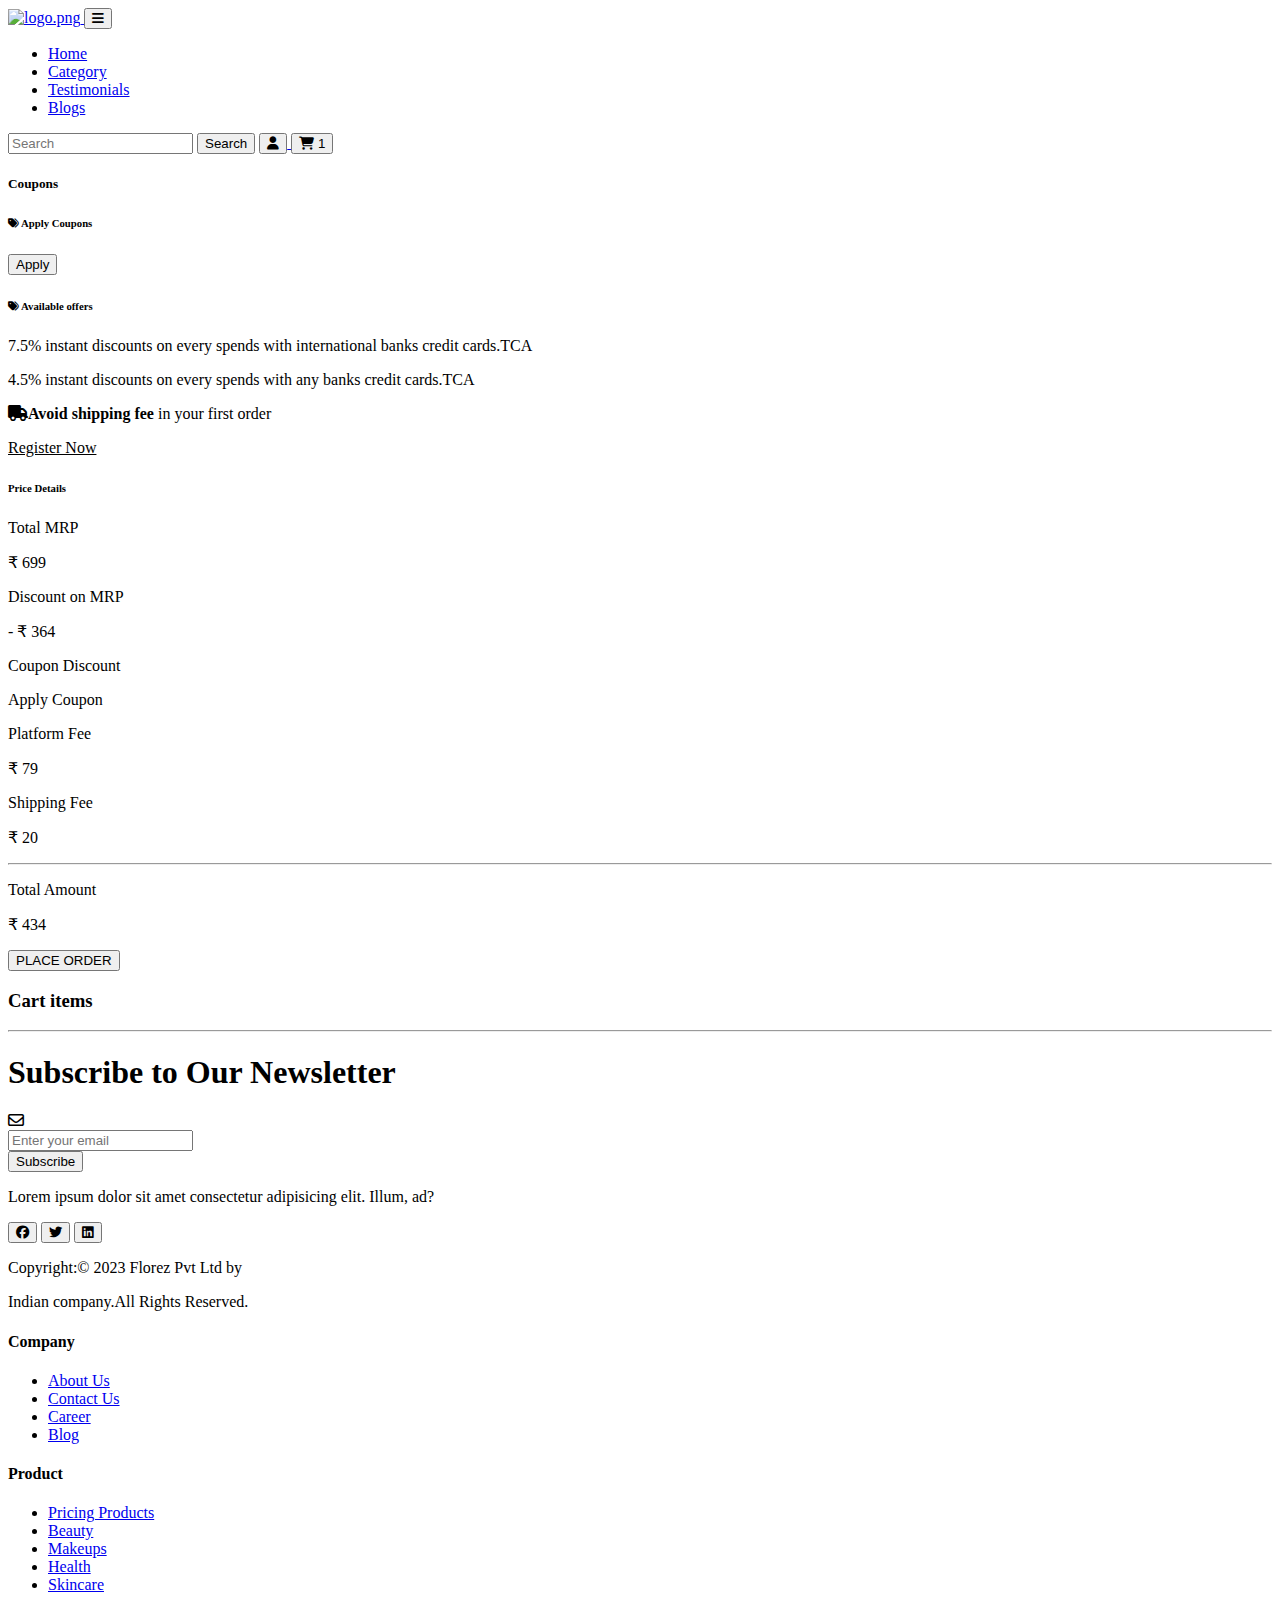
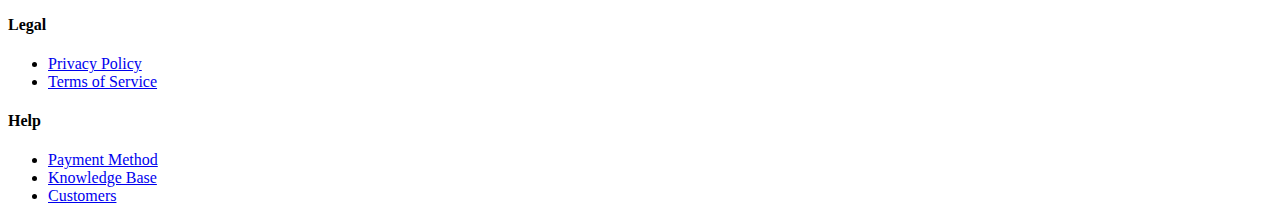
==== static/cartItemsDisplay.html @ 2e8b13e8 "first commit" ====
<!DOCTYPE html>
<html lang="en">
<head>
    <meta charset="UTF-8">
    <meta name="viewport" content="width=device-width, initial-scale=1.0">
    <title>Cart items</title>
    <link href="https://cdn.jsdelivr.net/npm/bootstrap@5.3.2/dist/css/bootstrap.min.css" rel="stylesheet" integrity="sha384-T3c6CoIi6uLrA9TneNEoa7RxnatzjcDSCmG1MXxSR1GAsXEV/Dwwykc2MPK8M2HN" crossorigin="anonymous">
    <link rel="stylesheet" href="./css/style.css">
    <link rel="stylesheet" href="./css/responsive.css">
    <link rel="stylesheet" href="https://cdnjs.cloudflare.com/ajax/libs/font-awesome/6.5.0/css/all.min.css">
    <!-- <script  type="text/javascript" src="./js/index.js"></script> -->
    <link rel="icon" href="./assets/images/logos.png">
  
</head>
<body>

<!-- navigation bar  -->
    <section id="cart-navigation">
        <nav class="navbar navbar-expand-lg bg-body-tertiary px-lg-5 py-2 fixed-top nav-productPage">
             <div class="container-fluid">
               <a class="navbar-brand" href="#">
                 <img src="./assets/images/brand.png" alt="logo.png" class="img-fluid logo_img">
               </a>
               <button class="navbar-toggler" type="button" data-bs-toggle="collapse" data-bs-target="#navbarSupportedContent" aria-controls="navbarSupportedContent" aria-expanded="false" aria-label="Toggle navigation">
                 <span >
                   <i class="fa-solid fa-bars"></i>
                 </span>
               </button>
               <div class="collapse navbar-collapse" id="navbarSupportedContent">
                 <ul class="navbar-nav me-auto mb-2 mb-lg-0">
                   <li class="nav-item">
                     <a class="nav-link active" aria-current="page" href="#">Home</a>
                   </li>
                   <li class="nav-item">
                     <a class="nav-link" href="#category">Category</a>
                   </li>
                   <li class="nav-item">
                     <a class="nav-link" href="#testimonials">Testimonials</a>
                   </li>
                   <li class="nav-item">
                     <a class="nav-link" href="#blogs">Blogs</a>
                   </li>
                 </ul>
                 <form class="d-flex" role="search">
                     <input class="form-control me-2" type="search" placeholder="Search" aria-label="Search">
                     <button class="btn s-media-btn" type="submit">Search</button>
 
                     <a href="#">
                         <button class="btn none" type="submit">
                             <i class="fa-solid fa-user"></i>
                             <span class="icon_nav user-online"></span>
                         </button>
                     </a>
 
                     <a href="#">
                         <button class="btn none" onclick="buyNow()">
                             <i class="fa-solid fa-cart-shopping"></i>
                             <span class="icon_nav cart-order">1</span>
                         </button>
                     </a>
                    
                 </form>
 
               </div>
             </div>
           </nav> 
   </section> 

   <!-- Offer & billing section -->

   <section class="nav-gap" id="cartItem ">
            <div class="container-fluid pt-2 px-sm-5">
                    <div class="row px-1">
                        <!-- left section -->
                        <div class="col-sm-6 px-0">
                            <!-- coupon section starts -->
                            <div class="border rounded-1 px-3 py-2 ">
                                <h5>Coupons</h5>
                                <div class="d-flex align-items-center justify-content-between">
                                    <h6>
                                        <i class="fa-solid fa-tags"></i>
                                        Apply Coupons
                                    </h6>

                                    <button class="btn s-media-btn text-white py-1 mb-1">Apply</button>

                                </div>
                            </div>
                            <!-- coupon section starts -->

                            <!-- credit card section offer section -->
                            <div class="px-3 py-3 border mt-3 d-flex flex-column rounded-1">
                                <h6>
                                    <i class="fa-solid fa-tags"></i>
                                    Available offers
                                </h6>
                                <p class="fw-light">7.5% instant discounts on every spends with international banks credit cards.TCA</p>
                                <p class="fw-light">4.5% instant discounts on every spends with any banks credit cards.TCA</p>
                            </div>
                             <!-- credit card section offer section -->

                             <!-- avoid shipping fee section starts -->
                                    <div class="border py-3 px-3 mt-3 d-flex rounded-1 justify-content-between">
                                        <p><i class="fa-solid fa-truck pe-1"></i><strong>Avoid shipping fee</strong> in your first order</p>
                                        <a href="#" class="text-decoration-none" style="color:var(--primary-color)">Register Now</a>
                                    </div>
                             <!-- avoid shipping fee section ends-->

                            <div>

                            </div>




                        </div>

                        <!-- Billing section -->
                            <div class="col-sm-6 pt-3 px-1 px-sm-3">
                                <h6>Price Details</h6>
                                <!-- price calculation -->
                                <div class="d-flex flex-column py-3 border rounded-1">
                                        <div class="d-flex justify-content-between px-2 px-sm-3">
                                            <p class="fw-light mb-1">Total MRP</p>
                                            <p class="mb-1">&#8377; <span class="">699</span></p>
                                        </div>

                                        <div class="d-flex justify-content-between px-2 px-sm-3">
                                            <p class="fw-light mb-1">Discount on MRP</p>
                                            <p class="mb-1">- &#8377; <span class="d-mrp text-success">364</span></p>
                                        </div>

                                        <div class="d-flex justify-content-between px-2 px-sm-3">
                                            <p class="fw-light mb-1 c-dicount">Coupon Discount</p>
                                            <p class="mb-1"><span class=" a-coupon text-danger ">Apply Coupon</span></p>
                                        </div>
                                        <div class="d-flex justify-content-between px-2 px-sm-3">
                                            <p class="fw-light mb-1">Platform Fee
                                                
                                            </p>
                                            <p class="mb-1">&#8377; <span class="">79</span></p>
                                        </div>
                                        <div class="d-flex justify-content-between px-2 px-sm-3">
                                            <p class="fw-light mb-1">Shipping Fee
                                               
                                            </p>
                                            <p class="mb-1">&#8377; <span class="">20</span></p>
                                        </div>
                                        <hr>
                                        <div class="d-flex justify-content-between px-2 px-sm-3">
                                            <p class="fw-medium mb-1">Total Amount</p>
                                            <p class="mb-1 fw-medium">&#8377; <span class="">434</span></p>
                                        </div>
                                        
                                            <button class="btn s-media-btn mx-sm-3 mt-3 text-white fw-medium" onclick="featurenotAvailable()">PLACE ORDER</button>
                                </div>

                            </div>
                    </div>
            </div>
   </section>


   <!-- cart item section  -->

<section id="mycart-display" class="pt-3">
  
  
    <h3 class="text-shadow px-lg-5 px-3">Cart items</h3>
 
  <hr class="text-danger">
    <div class="container-fluid pt-2 px-lg-5">


        <div class="row" id="CartItemContainer">
            <!-- card is adding here dynamically  -->
            
      </div>
        
    </div>
</section>

<!-- footer section starts from here  -->


<footer id="footer" class="footer-gap bg bg-danger-subtle " >
  <div class="container footer_container">
    <!--footer newsletter section starts here-->
        <div class="row footer_pad ">
                <div class="col-lg-4 col-md-6 col-12 p-2 ps-0">
                    <h1 class="footer_head">Subscribe to Our Newsletter</h1>
                </div>
                <div class="col-lg-8 col-md-6 col-12  p-3">
                    <!-- newsletter subscribing section starts -->
                   <div class="row justify-content-center">
                        <div class="col-lg-8 col-md-10 col-12 subs_color px-4 py-3 rounded d-flex align-items-center">
                                <div class="col-2 text-center">
                                  <i class="fa-regular fa-envelope"></i>
                                </div>
                                <div class="col-6">
                                    <input type="email" id="subs_email" name="subs_email" class="form-control py-2 border-0" placeholder="Enter your email">
                                </div>
                                <div class="col-4 d-flex justify-content-center">
                                    <button class="btn s-media-btn px-4 px-lg-4 px-md-2 py-2">Subscribe</button>
                                </div>
                        </div>
                    </div>
                   <!-- newsletter subscribing section starts -->
                </div>
        </div>
    <!-- newsletter section ends -->
    
    <!-- footer listing section starts -->
        <div class="row footer_lower_pad">
        <!-- left part starts -->
                
                    <div class="col-lg-4 col-12 d-flex flex-column justify-content-between align-items-start">
                                <!-- First Row Logo -->
                                <div class="my-2">
                                    
                                </div>
                            
                                <!-- Second Row -->
                                <div class="my-1">
                                    <p class="mb-0">Lorem ipsum dolor sit amet consectetur adipisicing elit. Illum, ad?</p>
                                </div>
                            
                                <!-- Third Row - Social Icons -->
                                <div class="my-3 d-flex justify-content-left">

                                      <button class="btn s-media-btn me-2">
                                        <i class="fa-brands fa-facebook"></i>
                                      </button>
                                      
                                   <button class="btn s-media-btn me-2">
                                      <i class="fa-brands fa-twitter"></i>
                                   </button>
                                       
                                   <button class=" btn s-media-btn">
                                      <i class="fa-brands fa-linkedin"></i>
                                   </button>


                                </div>
                            
                                <!-- Fourth Row - Copyright Message -->
                                <div class="text-left my-1">
                                    <p class="mb-0">Copyright:© 2023 Florez Pvt Ltd by</p>
                                    <p><span class="indian">Indian company.</span>All Rights Reserved.</p>
                                </div>
                    </div>
         <!-- left part ends    -->
    
    <!-- middle part 2 columns company & Product starts -->
            <div class="col-lg-4 col-md-6 col-12  d-flex">
                <!-- First Column starts-->
                <div class="flex-grow-1 pr-3">
                    <h4 class="font-weight-bold mb-3">Company</h4>
                    <ul class="list-unstyled footer-list">
                        <li class="mb-2"><a href="#">About Us</a></li>
                        <li class="mb-2"><a href="#">Contact Us</a></li>
                        <li class="mb-2"><a href="#">Career</a></li>
                        <li class="mb-2"><a href="#">Blog</a></li>
                    </ul>
                </div>
                <!-- First Column ends-->
    
                <!-- Second Column starts-->
                <div class="flex-grow-1 pl-3">
                    <h4 class="mb-3">Product</h4>
                    <ul class="list-unstyled footer-list">
                        <li class="mb-2"><a href="#">Pricing Products</a></li>
                        <li class="mb-2"><a href="#">Beauty</a></li>
                        <li class="mb-2"><a href="#">Makeups</a></li>
                        <li class="mb-2"><a href="#">Health</a></li>
                        <li class="mb-2"><a href="#">Skincare</a></li>
                    </ul>
                </div>
            </div>
            <!-- second column ends -->
    
    <!-- middle part 2 columns company & Product ends-->
    
                
    <!-- end part Legal & help starts here  -->
            <div class="col-lg-4 col-md-6 col-12  d-flex">
                    <!-- Third Column -->
                    <div class="flex-grow-1 pr-3">
                        <h4 class="font-weight-bold mb-3">Legal</h4>
                        <ul class="list-unstyled footer-list">
                            <li class="mb-2"><a href="#">Privacy Policy</a></li>
                            <li class="mb-2"><a href="#">Terms of Service</a></li>
                        </ul>
                    </div>
    
                    <!-- Fourth Column -->
                    <div class="flex-grow-1 pl-3">
                        <h4 class="mb-3">Help</h4>
                        <ul class="list-unstyled footer-list">
                            <li class="mb-2"><a href="#">Payment Method</a></li>
                            <li class="mb-2"><a href="#">Knowledge Base</a></li>
                            <li class="mb-2"><a href="#">Customers</a></li>
                        </ul>
                    </div>
            </div>
    <!-- end part Legal & help ends here  -->
    
        </div>
    
        <!-- footer listing section ends -->
    
    </div>
</footer>



    
<!-- internal js -->
<script>



</script>

<!-- importing bootstrap js -->
<script src="https://cdn.jsdelivr.net/npm/bootstrap@5.3.2/dist/js/bootstrap.bundle.min.js" integrity="sha384-C6RzsynM9kWDrMNeT87bh95OGNyZPhcTNXj1NW7RuBCsyN/o0jlpcV8Qyq46cDfL" crossorigin="anonymous"></script>
<script
src="https://cdn.jsdelivr.net/npm/@popperjs/core@2.11.8/dist/umd/popper.min.js"
integrity="sha384-I7E8VVD/ismYTF4hNIPjVp/Zjvgyol6VFvRkX/vR+Vc4jQkC+hVqc2pM8ODewa9r"
crossorigin="anonymous"
></script>

<!-- importing jquery -->
<script
      src="https://code.jquery.com/jquery-3.7.1.js"
      integrity="sha256-eKhayi8LEQwp4NKxN+CfCh+3qOVUtJn3QNZ0TciWLP4="
      crossorigin="anonymous">
    </script>
<!-- importing external js file -->
<script defer src="./js/index.js"></script>
<script defer src="./js/jquery.js"></script>
</body>
</html>
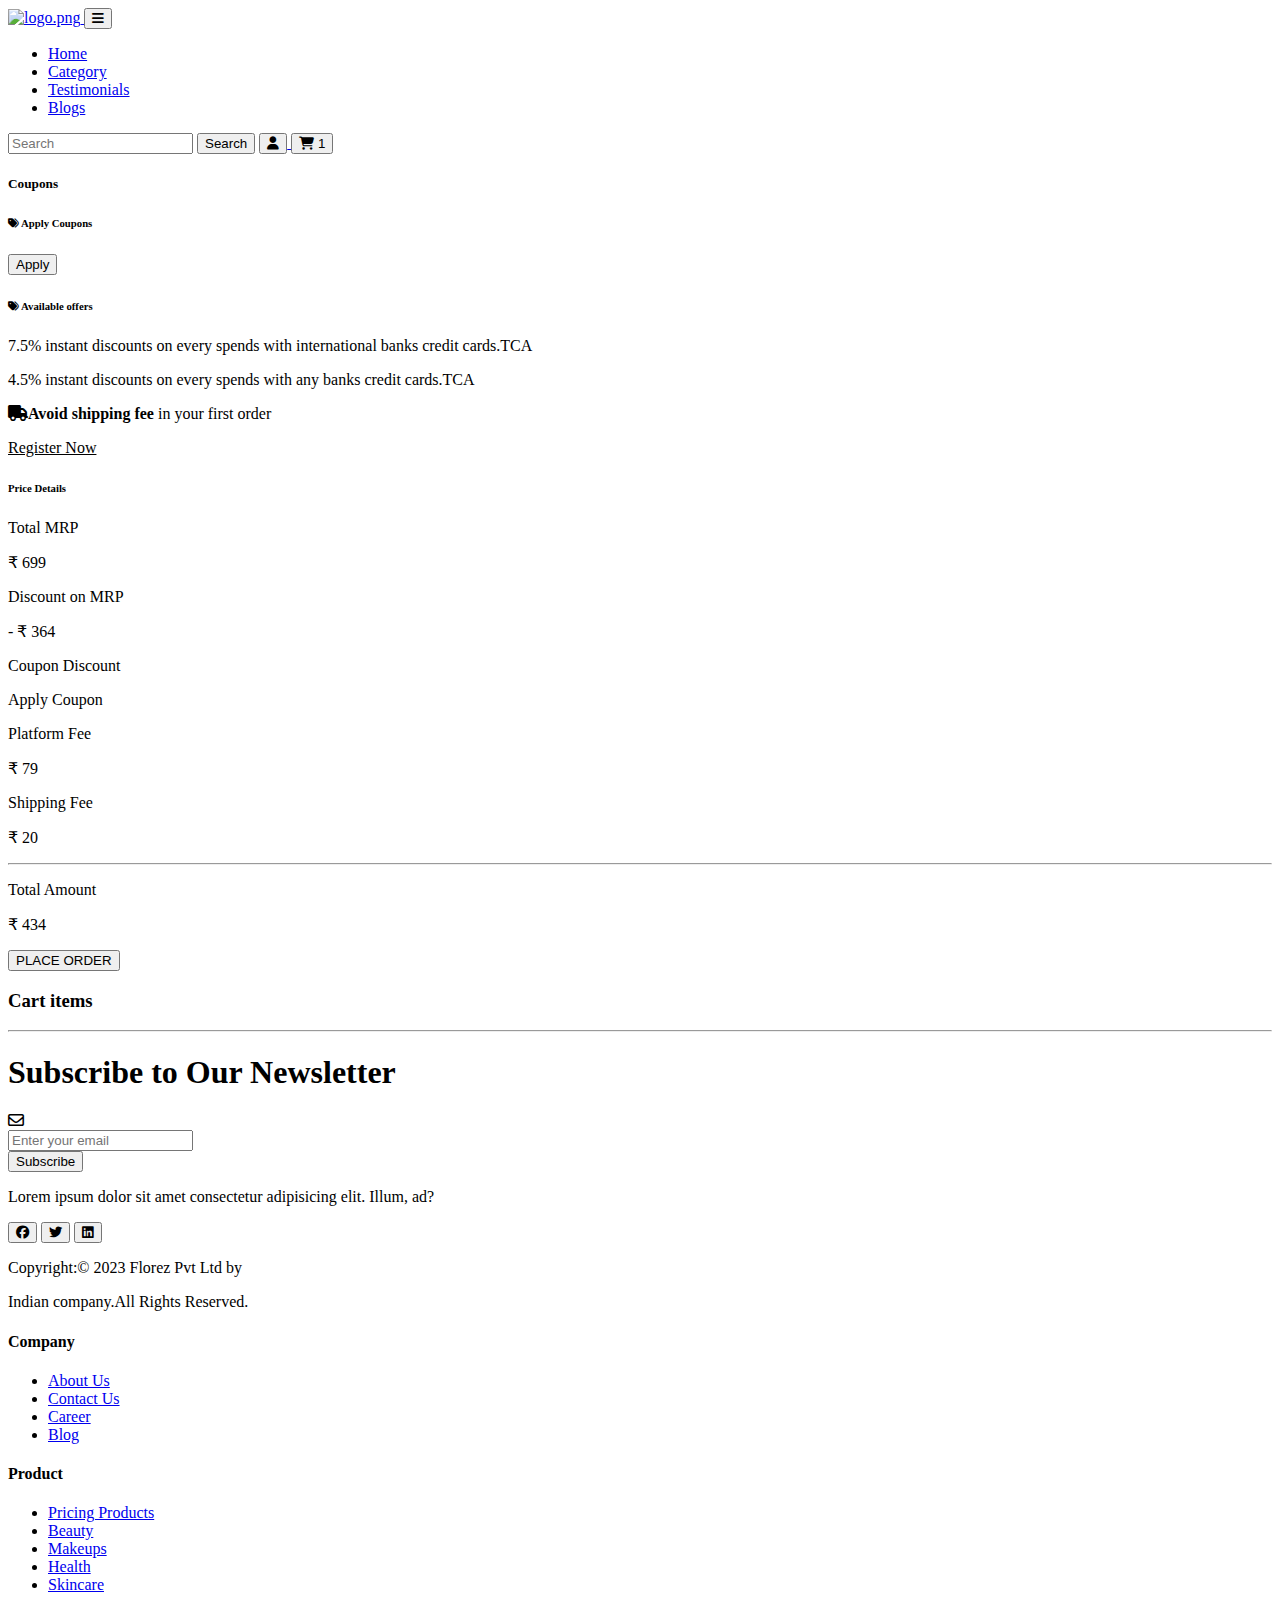
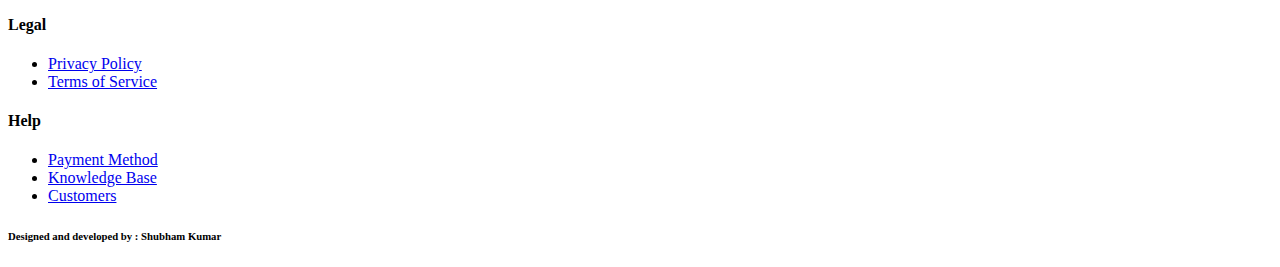
==== commit 1fa95486: "little changes in utility classes" ====
--- a/static/cartItemsDisplay.html
+++ b/static/cartItemsDisplay.html
@@ -310,6 +310,9 @@
         <!-- footer listing section ends -->
     
     </div>
+    <div class="d-flex justify-content-center py-1 designed">
+        <h6>Designed and developed by : Shubham Kumar</h6>
+    </div>
 </footer>
 
 
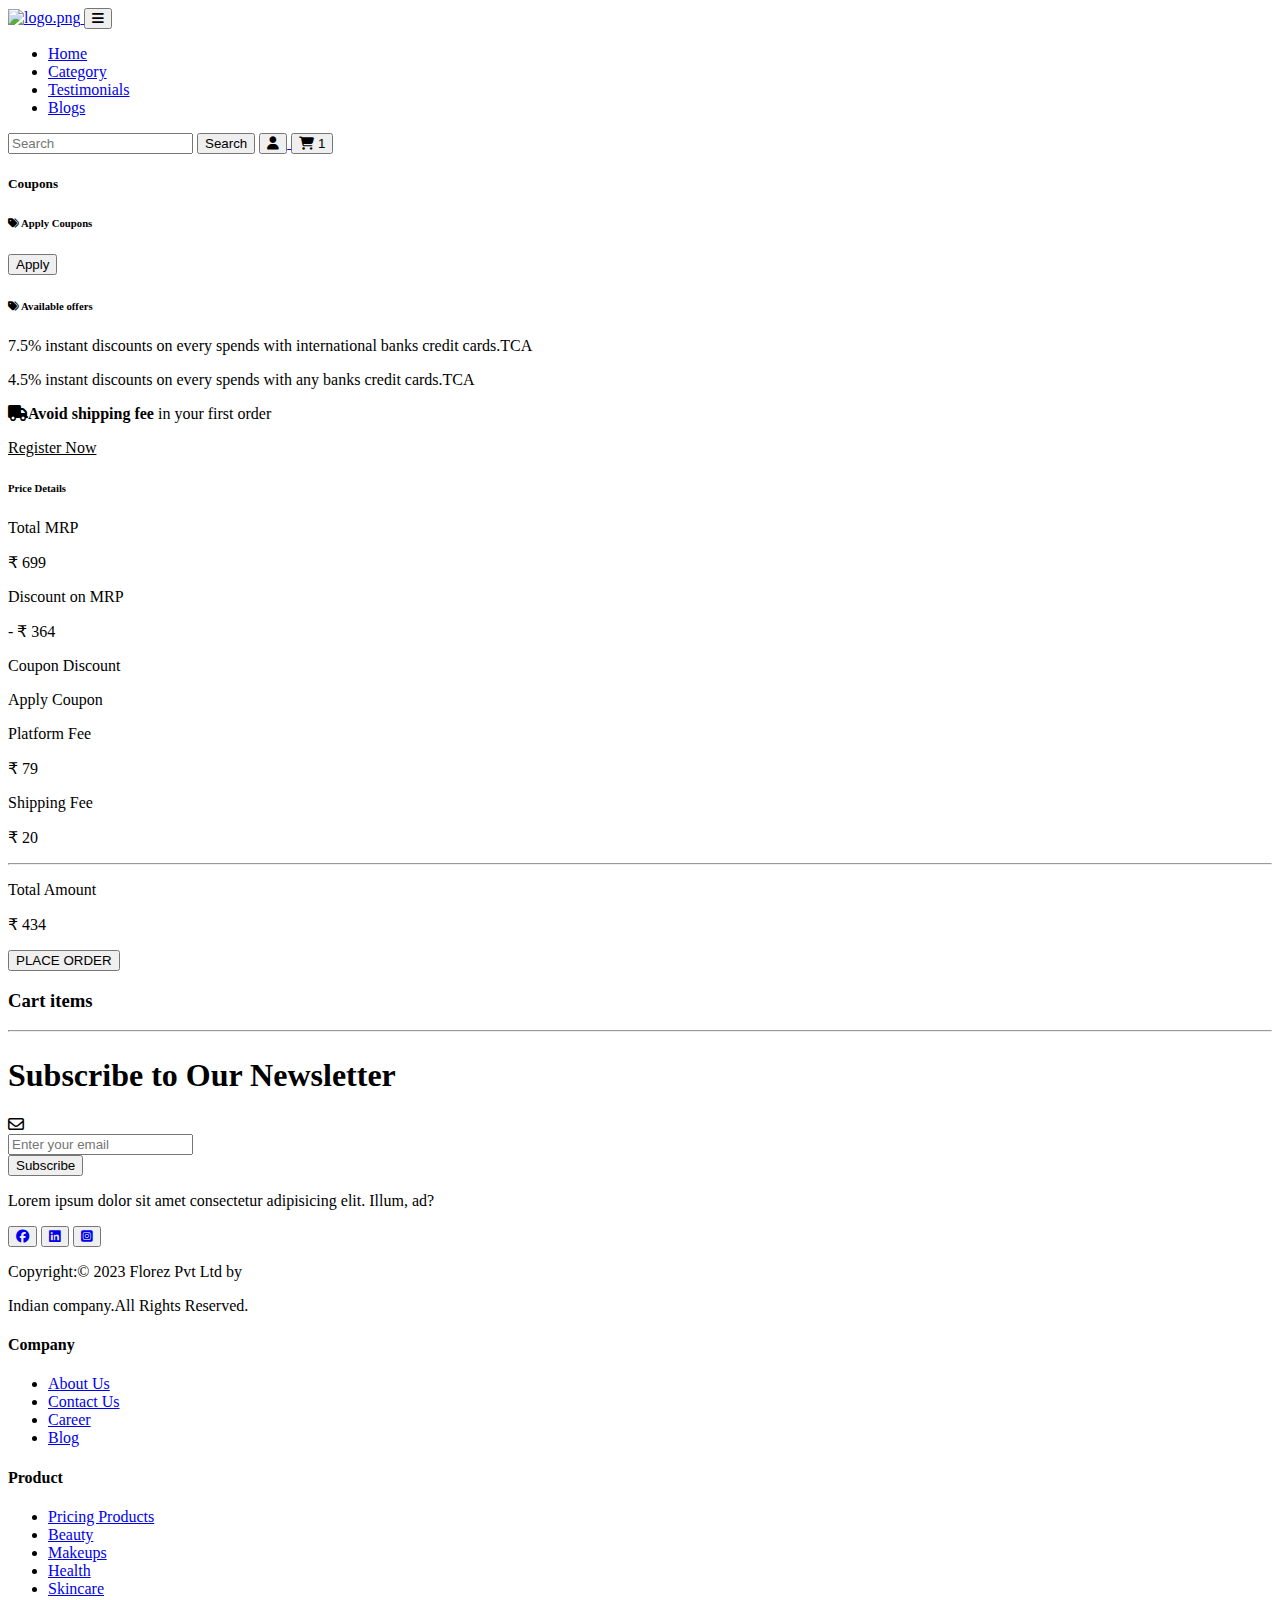
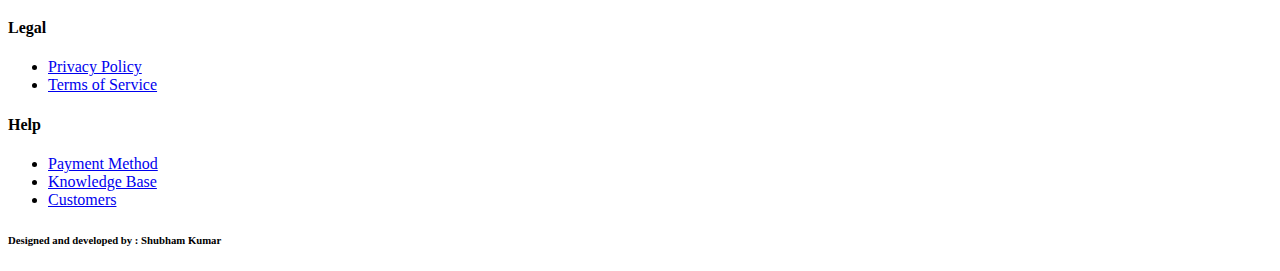
==== commit edab6257: "added message no items in cart" ====
--- a/static/cartItemsDisplay.html
+++ b/static/cartItemsDisplay.html
@@ -174,7 +174,7 @@
 
         <div class="row" id="CartItemContainer">
             <!-- card is adding here dynamically  -->
-            
+            <h6 id="warn_msg"></h6>
       </div>
         
     </div>
@@ -201,7 +201,7 @@
                                     <input type="email" id="subs_email" name="subs_email" class="form-control py-2 border-0" placeholder="Enter your email">
                                 </div>
                                 <div class="col-4 d-flex justify-content-center">
-                                    <button class="btn s-media-btn px-4 px-lg-4 px-md-2 py-2">Subscribe</button>
+                                    <button class="btn s-media-btn px-4 px-lg-4 px-md-2 py-2" id="subscribe_me">Subscribe</button>
                                 </div>
                         </div>
                     </div>
@@ -228,17 +228,23 @@
                                 <!-- Third Row - Social Icons -->
                                 <div class="my-3 d-flex justify-content-left">
 
-                                      <button class="btn s-media-btn me-2">
-                                        <i class="fa-brands fa-facebook"></i>
-                                      </button>
-                                      
-                                   <button class="btn s-media-btn me-2">
-                                      <i class="fa-brands fa-twitter"></i>
-                                   </button>
-                                       
-                                   <button class=" btn s-media-btn">
-                                      <i class="fa-brands fa-linkedin"></i>
-                                   </button>
+                                        <button class="btn s-media-btn me-2">
+                                                <a href="https://www.facebook.com/login/" target="_blank">
+                                                <i class="fa-brands fa-facebook" ></i>
+                                            </a>
+                                       </button>
+                                           <!-- twitter -->
+                                       <button class="btn s-media-btn me-2">
+                                           <a href="https://www.linkedin.com/" target="_blank">
+                                             <i class="fa-brands fa-linkedin"></i>
+                                           </a>
+                                       </button>
+                                           <!-- instagram -->
+                                       <button class="btn s-media-btn">
+                                           <a href="https://www.instagram.com/accounts/login/" target="_blank">
+                                             <i class="fa-brands fa-square-instagram"></i>
+                                           </a>
+                                       </button>
 
 
                                 </div>
